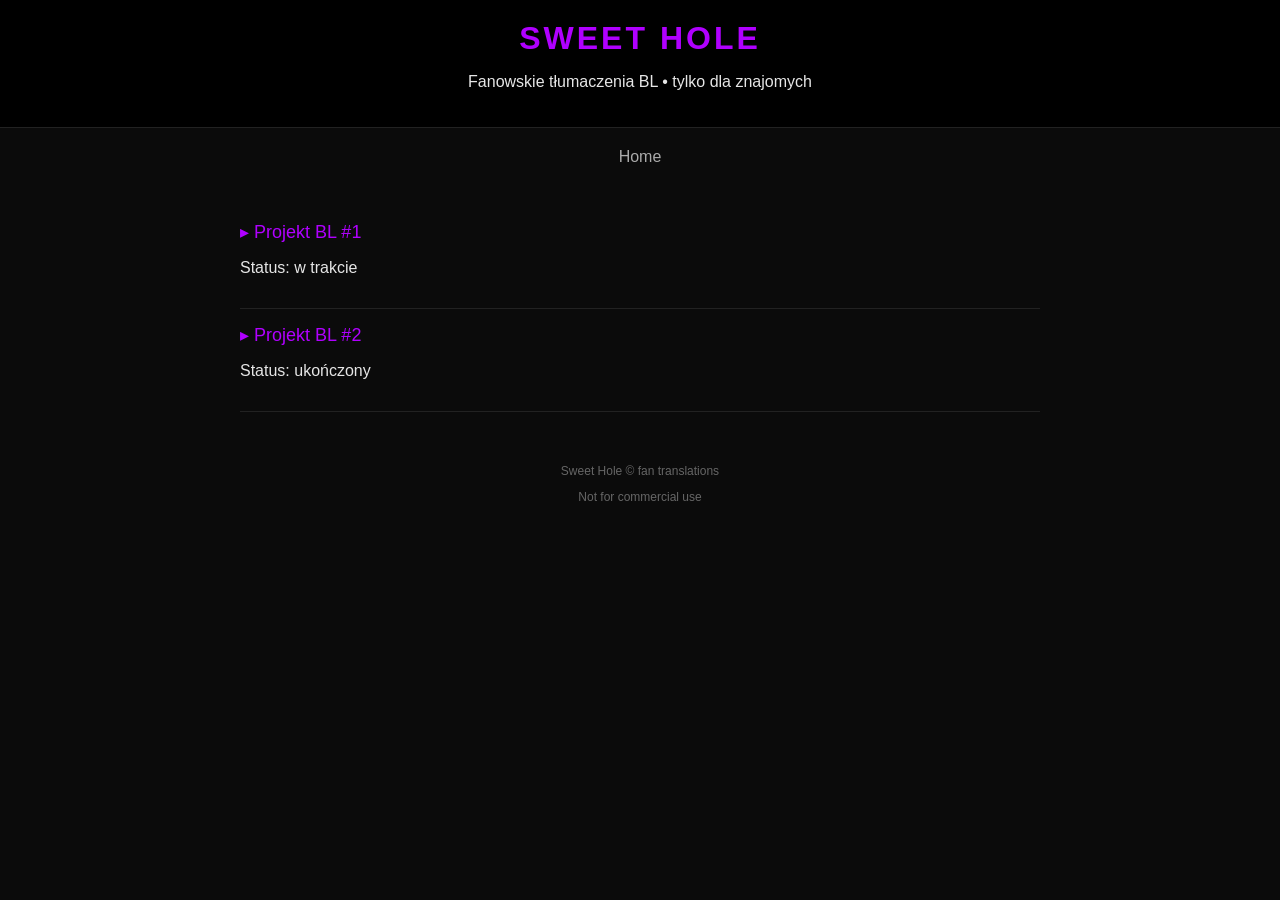
==== index.html @ 726d165f "Add files via upload" ====
<!DOCTYPE html>
<html lang="pl">
<head>
    <meta charset="UTF-8">
    <title>Sweet Hole</title>
    <link rel="stylesheet" href="style.css">
</head>
<body>

<header>
    <h1>SWEET HOLE</h1>
    <p>Fanowskie tłumaczenia BL • tylko dla znajomych</p>
</header>

<nav>
    <a href="index.html">Home</a>
</nav>

<div class="container">

    <div class="project">
        <a href="project.html">▸ Projekt BL #1</a>
        <p>Status: w trakcie</p>
    </div>

    <div class="project">
        <a href="project.html">▸ Projekt BL #2</a>
        <p>Status: ukończony</p>
    </div>

</div>

<footer>
    <p>Sweet Hole © fan translations</p>
    <p>Not for commercial use</p>
</footer>

</body>
</html>
---- style.css ----
body {
    background-color: #0b0b0b;
    color: #e6e6e6;
    font-family: Arial, Helvetica, sans-serif;
    margin: 0;
    padding: 0;
}

header {
    background-color: #000;
    padding: 20px;
    text-align: center;
    border-bottom: 1px solid #222;
}

header h1 {
    margin: 0;
    color: #b000ff;
    letter-spacing: 3px;
}

nav {
    text-align: center;
    margin: 20px 0;
}

nav a {
    color: #aaa;
    text-decoration: none;
    margin: 0 10px;
}

nav a:hover {
    color: #b000ff;
}

.container {
    max-width: 800px;
    margin: auto;
    padding: 20px;
}

.project {
    border-bottom: 1px solid #222;
    padding: 15px 0;
}

.project a {
    color: #b000ff;
    text-decoration: none;
    font-size: 18px;
}

.project a:hover {
    text-decoration: underline;
}

footer {
    text-align: center;
    font-size: 12px;
    color: #666;
    padding: 20px;
}
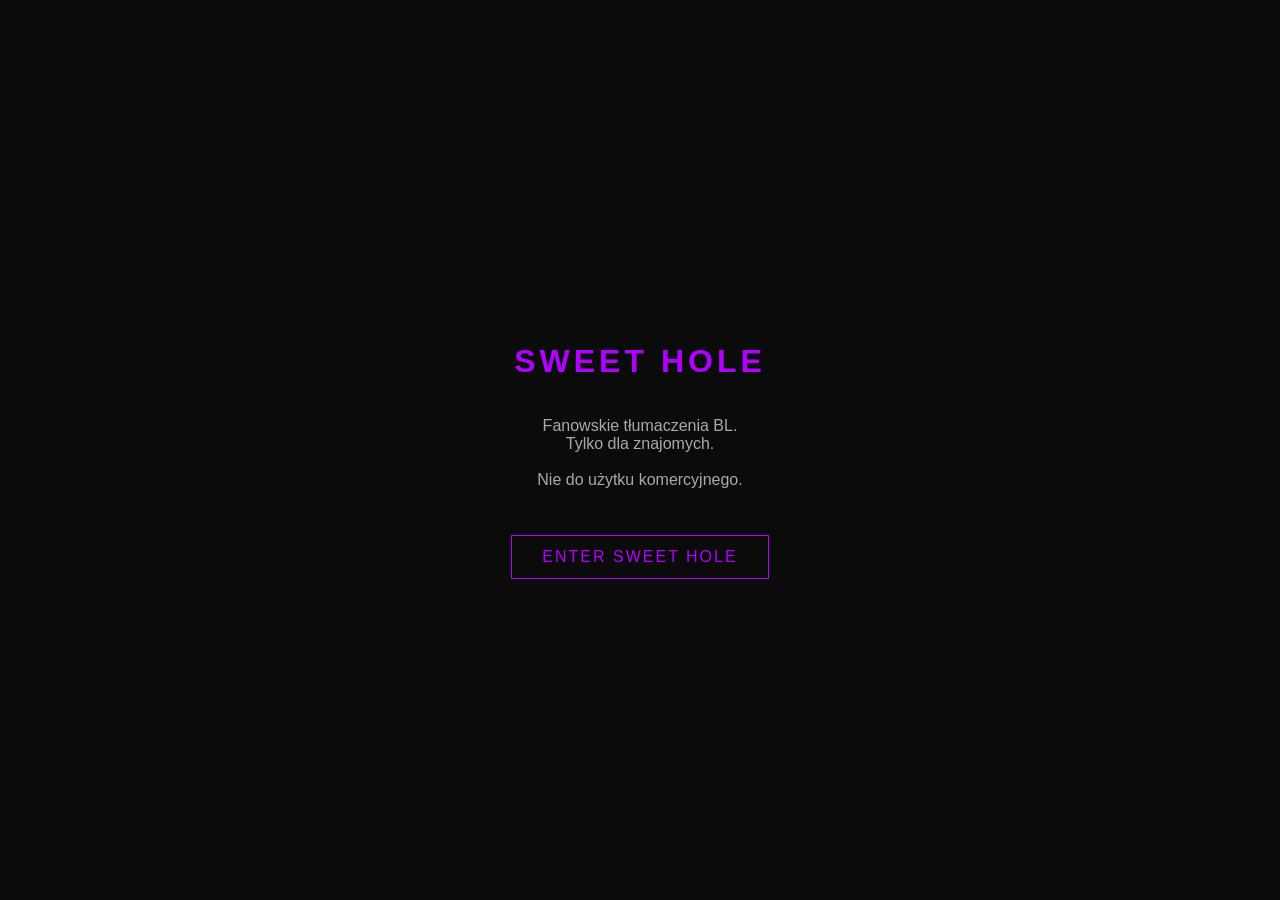
==== commit fda6fc33: "Update and rename enter.html to index.html" ====
--- a/index.html
+++ b/index.html
@@ -7,33 +7,29 @@
 </head>
 <body>
 
-<header>
-    <h1>SWEET HOLE</h1>
-    <p>Fanowskie tłumaczenia BL • tylko dla znajomych</p>
-</header>
+<div style="min-height:100vh; display:flex; flex-direction:column; justify-content:center; align-items:center; text-align:center;">
 
-<nav>
-    <a href="index.html">Home</a>
-</nav>
+    <h1 style="color:#b000ff; letter-spacing:4px;">SWEET HOLE</h1>
 
-<div class="container">
+    <p style="max-width:500px; color:#aaa;">
+        Fanowskie tłumaczenia BL.<br>
+        Tylko dla znajomych.<br><br>
+        Nie do użytku komercyjnego.
+    </p>
 
-    <div class="project">
-        <a href="project.html">▸ Projekt BL #1</a>
-        <p>Status: w trakcie</p>
-    </div>
-
-    <div class="project">
-        <a href="project.html">▸ Projekt BL #2</a>
-        <p>Status: ukończony</p>
-    </div>
+    <a href="home.html" style="
+        margin-top:30px;
+        padding:12px 30px;
+        border:1px solid #b000ff;
+        color:#b000ff;
+        text-decoration:none;
+        letter-spacing:2px;
+    ">
+        ENTER SWEET HOLE
+    </a>
 
 </div>
 
-<footer>
-    <p>Sweet Hole © fan translations</p>
-    <p>Not for commercial use</p>
-</footer>
+</body>
 
-</body>
-</html>+</html>
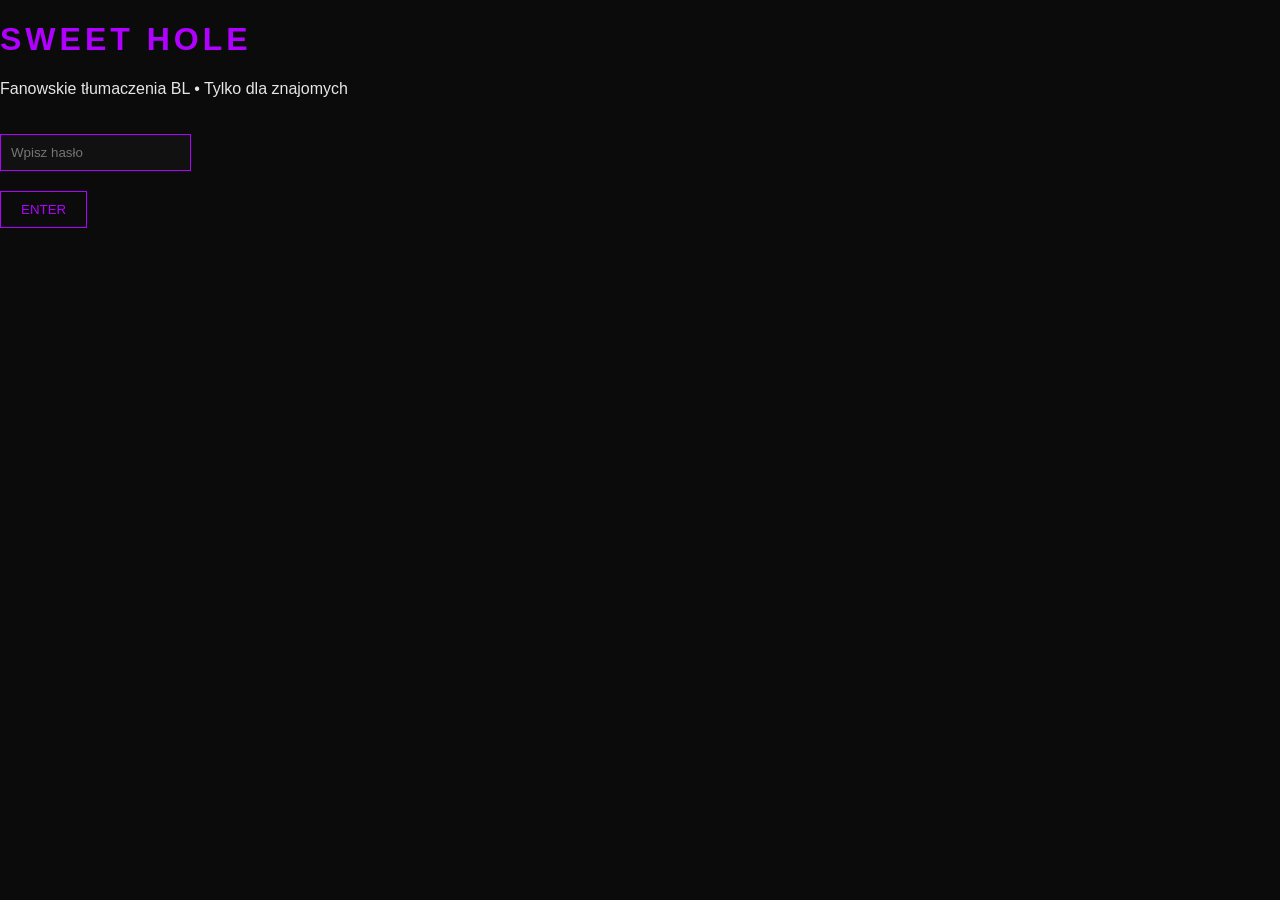
==== commit 033cf099: "dodane haslo na stronie enter" ====
--- a/index.html
+++ b/index.html
@@ -6,30 +6,28 @@
     <link rel="stylesheet" href="style.css">
 </head>
 <body>
+<div id="login">
+  <h1 style="color:#b000ff; letter-spacing:4px;">SWEET HOLE</h1>
+  <p>Fanowskie tłumaczenia BL • Tylko dla znajomych</p>
+  <input type="password" id="password" placeholder="Wpisz hasło" style="padding:10px; margin-top:20px; border:1px solid #b000ff; background:#111; color:#fff;">
+  <br>
+  <button onclick="checkPassword()" style="margin-top:20px; padding:10px 20px; border:1px solid #b000ff; color:#b000ff; background:transparent; cursor:pointer;">ENTER</button>
+  <p id="wrong" style="color:red; margin-top:10px; display:none;">Złe hasło!</p>
+</div>
 
-<div style="min-height:100vh; display:flex; flex-direction:column; justify-content:center; align-items:center; text-align:center;">
-
-    <h1 style="color:#b000ff; letter-spacing:4px;">SWEET HOLE</h1>
-
-    <p style="max-width:500px; color:#aaa;">
-        Fanowskie tłumaczenia BL.<br>
-        Tylko dla znajomych.<br><br>
-        Nie do użytku komercyjnego.
-    </p>
-
-    <a href="home.html" style="
-        margin-top:30px;
-        padding:12px 30px;
-        border:1px solid #b000ff;
-        color:#b000ff;
-        text-decoration:none;
-        letter-spacing:2px;
-    ">
-        ENTER SWEET HOLE
-    </a>
-
-</div>
+<script>
+function checkPassword() {
+  const input = document.getElementById('password').value;
+  const correct = "slodkadziura";
+  if(input === correct) {
+    window.location.href = "home.html";
+  } else {
+    document.getElementById('wrong').style.display = "block";
+  }
+}
+</script>
 
 </body>
 
 </html>
+
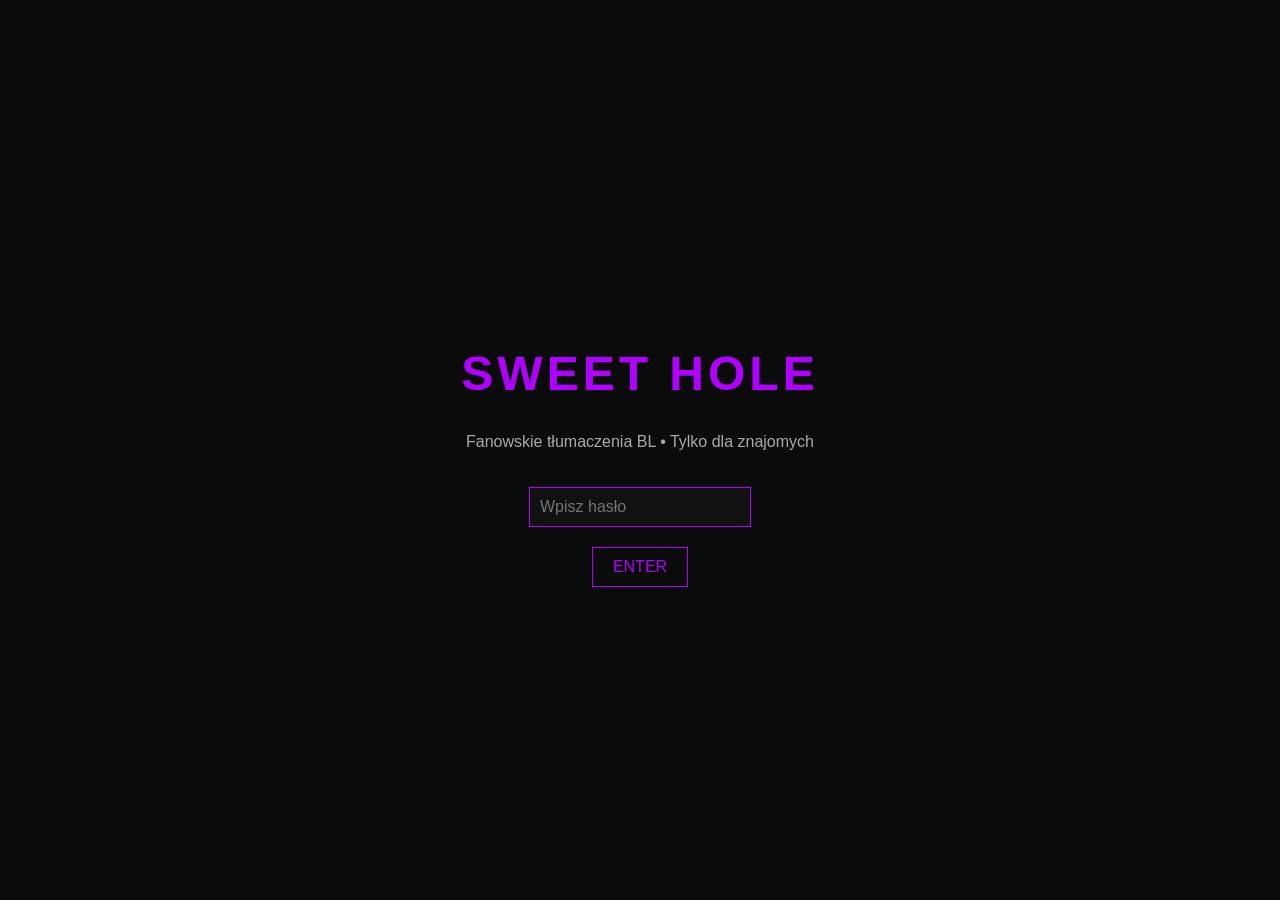
==== commit d2b1e7ee: "dodanie hasla" ====
--- a/index.html
+++ b/index.html
@@ -5,20 +5,23 @@
     <title>Sweet Hole</title>
     <link rel="stylesheet" href="style.css">
 </head>
-<body>
-<div id="login">
-  <h1 style="color:#b000ff; letter-spacing:4px;">SWEET HOLE</h1>
-  <p>Fanowskie tłumaczenia BL • Tylko dla znajomych</p>
-  <input type="password" id="password" placeholder="Wpisz hasło" style="padding:10px; margin-top:20px; border:1px solid #b000ff; background:#111; color:#fff;">
+<body style="margin:0; padding:0; background:#0b0b0b; color:#e6e6e6; font-family:Arial, sans-serif; display:flex; justify-content:center; align-items:center; height:100vh;">
+
+<div id="login" style="text-align:center;">
+  <h1 style="color:#b000ff; letter-spacing:4px; font-size:48px;">SWEET HOLE</h1>
+  <p style="margin-top:10px; color:#aaa;">Fanowskie tłumaczenia BL • Tylko dla znajomych</p>
+  <input type="password" id="password" placeholder="Wpisz hasło" 
+         style="padding:10px; margin-top:20px; border:1px solid #b000ff; background:#111; color:#fff; width:200px; font-size:16px;">
   <br>
-  <button onclick="checkPassword()" style="margin-top:20px; padding:10px 20px; border:1px solid #b000ff; color:#b000ff; background:transparent; cursor:pointer;">ENTER</button>
+  <button onclick="checkPassword()" 
+          style="margin-top:20px; padding:10px 20px; border:1px solid #b000ff; color:#b000ff; background:transparent; cursor:pointer; font-size:16px;">ENTER</button>
   <p id="wrong" style="color:red; margin-top:10px; display:none;">Złe hasło!</p>
 </div>
 
 <script>
 function checkPassword() {
   const input = document.getElementById('password').value;
-  const correct = "slodkadziura";
+  const correct = "slodkadziura"; 
   if(input === correct) {
     window.location.href = "home.html";
   } else {
@@ -28,6 +31,4 @@
 </script>
 
 </body>
-
 </html>
-
